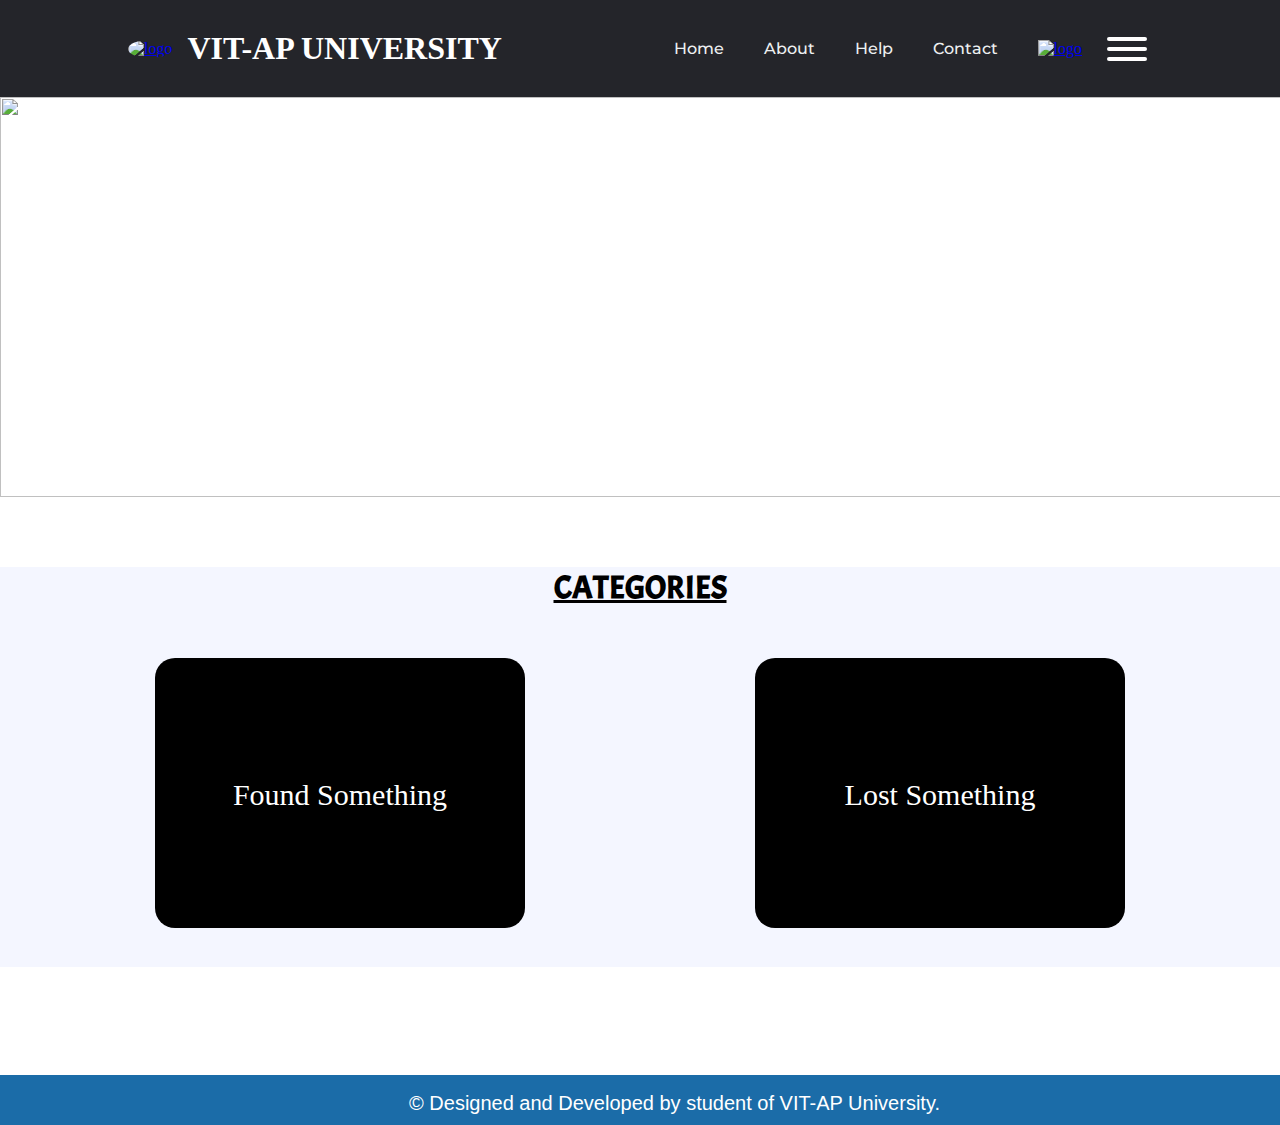
==== index.html @ 2acbf1be "Added all files to repository" ====
<!DOCTYPE html>
    <head>
        <meta charset="utf-8">
        <meta http-equiv="X-UA-Compatible" content="IE=edge">
        <title>Lost And Found</title>
        <meta name="description" content="">
        <meta name="viewport" content="width=device-width, initial-scale=1">
        <link rel="stylesheet" href="style.css">
        <link href="https://fonts.googleapis.com/css?family=Montserrat:500&display=swap" rel="stylesheet">
        <link href="https://fonts.googleapis.com/css2?family=Acme&display=swap" rel="stylesheet">
        <link href="https://fonts.googleapis.com/css2?family=Piedra&display=swap" rel="stylesheet">

    </head>
    <body>
        <header>
             <a class="logo" href="/"><img src="C:/xampp/htdocs/Lost-And-Found/Images/Images.jpeg" alt="logo" width="50" height="50"></a>
             <h1 class="college_name">VIT-AP UNIVERSITY</h1>
            <nav>
                <ul class="nav__links">
                    <li><a href="#">Home</a></li>
                    <li><a href="#">About</a></li>
                    <li><a href="#">Help</a></li>
                    <li><a href="#">Contact</a></li>
                </ul>
            </nav>
            <a class="icon" href="/"><img src="C:/xampp/htdocs/Lost-And-Found/Images" alt="logo" width="50" height="50"></a>
            <div class="menu-btn">
            <div class="menu-btn__burger"></div>
            </div>
            <p class="menu cta">Menu</p>
        </header>
        <div id="mobile__menu" class="overlay">
            <a class="close">&times;</a>
            <div class="overlay__content">
                <a href="#">Services</a>
                <a href="#">Projects</a>
                <a href="#">About</a>
            </div>
        </div>
       <div id="slider">
        <figure>
            <img src="/*Specify the path of your image*/">
            <img src="/*Specify the path of your image*/">
            <img src="/*Specify the path of your image*/">
        </figure>
        
        </div>
        <div id="group">
                <div id="Heading" >
                    <h1><u>CATEGORIES</u></h1>
            </div>

            <div class="container">
                <div class="box">
                    <div class="text">Found Something</div>    
                    <div class="content">
                        <p>Did you find any item?</p>
                        <p>Click Me!!!!!!</p>
                    </div>       
                </div>
                <div class="box">
                    <div class="text">Lost Something</div>
                    <div class="content">
                        <p>Did you lost any item?</p>
                        <p>Click Me!!!!!!</p>
                    </div>
                </div>
            </div>
        </div>
        <div class="footer">
            
                <p class="sign">© Designed and Developed by student of VIT-AP University.</p>
            
            
        </div>
    </body>


</html>
---- style.css ----
* {
  box-sizing: border-box;
  margin: 0;
  padding: 0;

}

header {
  display: flex;
  justify-content: flex-end;
  align-items: center;
  padding: 20px 10%;
  background-color: #24252a;
}
.college_name{
  font-family: "Montserrat" ,sans-serif,;
  font-weight: 10px;
  padding: 10px 0px;
  padding-left: 0px;
  margin-right: auto;
  color: #ffffff;
}
.college_name:hover{
  cursor: pointer;
}


.logo img{
  border-radius: 50%;
  padding: 0px;
  margin-right:15px;

}
.logo img:hover{
 cursor: pointer;
}
.nav__links {
  list-style: none;
  display: flex;
}

.nav__links a,
.cta,
.overlay__content a {
  font-family: "Montserrat", sans-serif;
  font-weight: 500;
  color: #edf0f1;
  text-decoration: none;
}

.nav__links li {
  padding: 0px 20px;
}

.nav__links li a {
  transition: all 0.3s ease 0s;
}

.nav__links li a:hover {
  color: #0088a9;
}

.cta {
  margin-left: 20px;
  padding: 9px 25px;
  background-color: rgba(0, 136, 169, 1);
  border: none;
  border-radius: 50px;
  cursor: pointer;
  transition: all 0.3s ease 0s;
}

.cta:hover {
  background-color: #ffffff;
  color:rgba(0, 136, 169, 1);
}

.icon{
  padding-right:  20px;
  padding-left: 20px;
}
.icon:hover{
  cursor: pointer;

}

/* Mobile Nav */

.menu {
  display: none;
}

.overlay {
  height: 100%;
  width: 0;
  position: fixed;
  z-index: 1;
  left: 0;
  top: 0;
  background-color: #24252a;
  overflow-x: hidden;
  transition: all 0.5s ease 0s;
}

.overlay--active {
  width: 100%;
}

.overlay__content {
  display: flex;
  height: 100%;
  flex-direction: column;
  align-items: center;
  justify-content: center;
}

.overlay a {
  padding: 15px;
  font-size: 36px;
  display: block;
  transition: all 0.3s ease 0s;
}

.overlay a:hover,
.overlay a:focus {
  color: #0088a9;
}
.overlay .close {
  position: absolute;
  top: 20px;
  right: 45px;
  font-size: 60px;
  color: #edf0f1;
  cursor: pointer;
}

@media screen and (max-height: 450px) {
  .overlay a {
    font-size: 20px;
  }
  .overlay .close {
    font-size: 40px;
    top: 15px;
    right: 35px;
  }
}

@media only screen and (max-width: 800px) {
  .nav__links,
  .cta {
    display: none;
  }
  .menu {
    display: initial;
  }
}

#group{
  padding: 0;
  margin:0;
  height: 400px;
  background-color:#f4f6ff; 
}

#Heading{
  font-family: 'Acme', sans-serif;
  font-weight: 500%;
  text-align: center;
  margin-top: 70px;
  margin-bottom: 50px;
}

.menu-btn {
  position: relative;
  display: flex;
  justify-content: center;
  align-items: center;
  width: 50px;
  height: 50px;
  cursor: pointer;
}
.menu-btn__burger {
  width: 40px;
  height: 4px;
  background: #fff;
  border-radius: 5px;
  transition: all .5s ease-in-out;
}
.menu-btn__burger::before,
.menu-btn__burger::after {
  content: '';
  position: absolute;
  width: 40px;
  height: 4px;
  background: #fff;
  border-radius: 5px;
  transition: all .5s ease-in-out;
}
.menu-btn__burger::before {
  transform: translateY(-10px);
}
.menu-btn__burger::after {
  transform: translateY(10px);
}

#slider{
  overflow: hidden;
}
#slider figure{
  position: relative;
  width: 500%;
  margin: 0;
  left: 0;
  animation: 8s slider infinite ;
}
#slider figure img{

  float: left;
  width: 1380px;
  height : 400px;
}
@keyframes slider {
  0%{
    left: 0;
  }
  33%{
    left: 0;
  }
  66%{
    left: -100%;
  }
  99%{
    left: -200%;
  }
  100%{
    left: -200%;
  }
}

.container{
  position: relative;
  width: 1200px;
  height: 200px;
  margin: 240px auto;
  margin-top: 30px;
}

.container .box{
  position: relative;
  width: calc(400px - 30px);
  height: calc(300px - 30px);
  background: #000000;
  float: left;
  margin: 115px;
  margin-top: 0px;
  margin-bottom: 0px;
  box-sizing: border-box;
  overflow: hidden;
  border-radius: 20px;

}
.container .box .text
{
  font-family: 'Piedra' cursive;
  font-weight: 500%;
  font-size: 30px;
  color: #ffffff;
  text-align: center;
  margin-top: 120px;
  transition: 0.5s;
  z-index: 1;
}

.container .box:hover .text
{
  background-color: #363636;
  top: 50px;
  margin-top: 25px;
}

.container .box .content{
  text-align: center;
  position: absolute;
  margin-top: 400px;
  padding-top: 0px;
  padding-left : 110px;
  color: black;
  transition: 0.5s;
  z-index: 1;
}

.container .box:hover .content{
  color: #ffffff;
  margin-top: 90px;

}
.container .box:hover{
  cursor: pointer;
}

.footer{
  height:  50px;
  width:  1349px;
  padding: 0;
  margin :0;
  background-color: #1b6ca8;
}



.footer .sign{
color: #ffffff;
font-family: sans-serif;
font-size: 20px;
margin-top: 8%;
padding-top: 17px;
text-align: center;
}
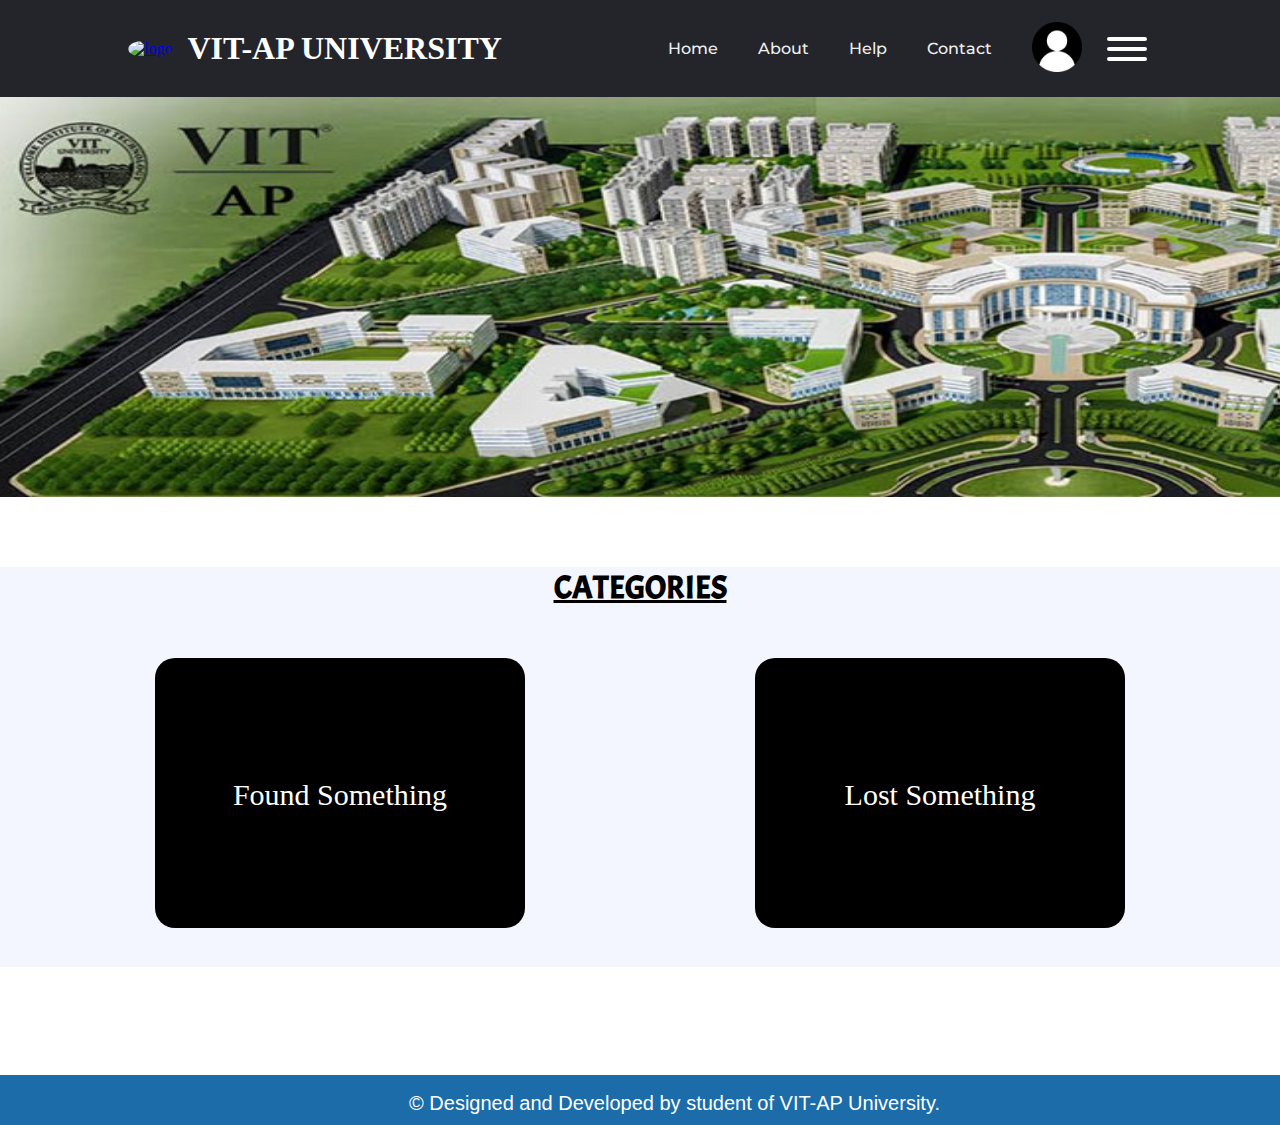
==== commit 82518f07: "photos path updated" ====
--- a/index.html
+++ b/index.html
@@ -13,7 +13,7 @@
     </head>
     <body>
         <header>
-             <a class="logo" href="/"><img src="C:/xampp/htdocs/Lost-And-Found/Images/Images.jpeg" alt="logo" width="50" height="50"></a>
+             <a class="logo" href="/"><img src="Images/Images.jpeg" alt="logo" width="50" height="50"></a>
              <h1 class="college_name">VIT-AP UNIVERSITY</h1>
             <nav>
                 <ul class="nav__links">
@@ -23,7 +23,7 @@
                     <li><a href="#">Contact</a></li>
                 </ul>
             </nav>
-            <a class="icon" href="/"><img src="C:/xampp/htdocs/Lost-And-Found/Images" alt="logo" width="50" height="50"></a>
+            <a class="icon" href="/"><img src="Images/user.png" alt="logo" width="50" height="50"></a>
             <div class="menu-btn">
             <div class="menu-btn__burger"></div>
             </div>
@@ -39,9 +39,9 @@
         </div>
        <div id="slider">
         <figure>
-            <img src="/*Specify the path of your image*/">
-            <img src="/*Specify the path of your image*/">
-            <img src="/*Specify the path of your image*/">
+            <img src="Images/clg1.jpg">
+            <img src="Images/clg2.png">
+            <img src="Images/clg3.jpg">
         </figure>
         
         </div>
